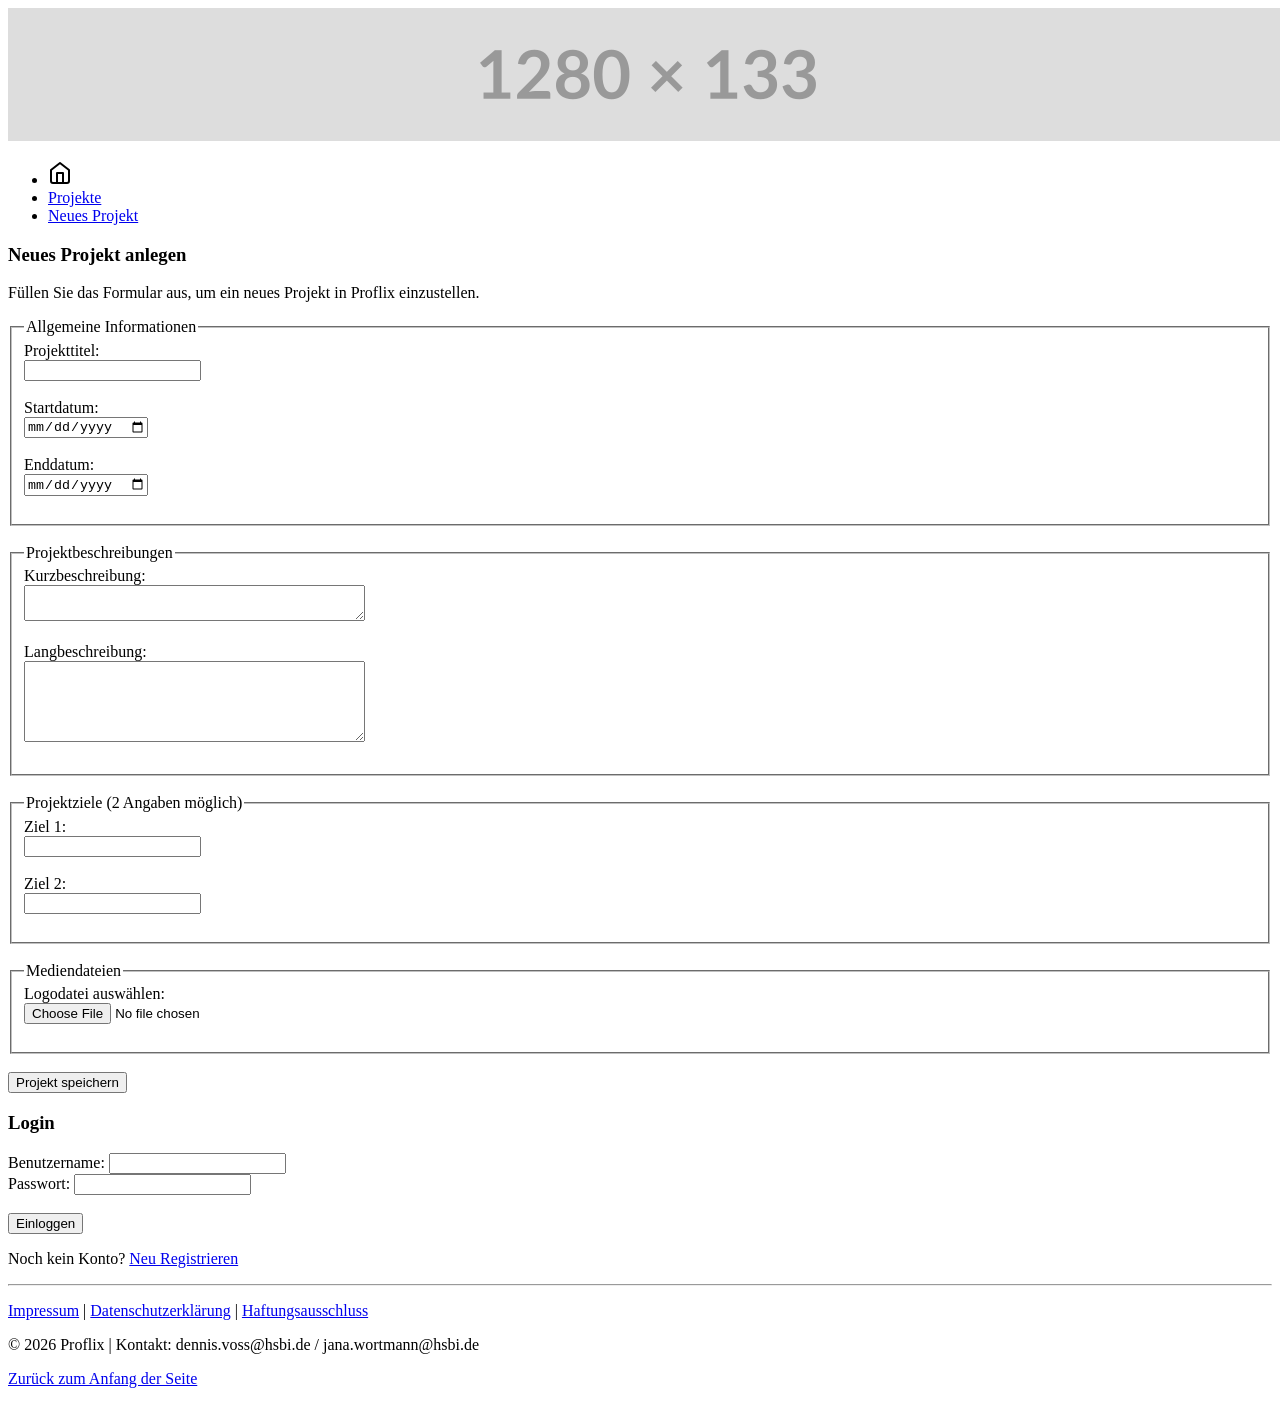
==== public_html/neues_projekt.html @ 3b935fba "initial Git" ====
<!DOCTYPE html>

<html lang="de">
    
    <head>
        
        <meta charset="UTF-8">
        <meta name="viewport" content="width=device-width, initial-scale=1.0">
        <meta name="description" content="Hier wird ein neues Projekt erstellt">
        
        <title>Neues Projekt</title>
    </head>
    
    <body id="seitenanfang">
        
        <header>
            <picture>
                <source media="(min-width: 1920px)" srcset="header1920x200.png">
    
                <source media="(min-width: 1280px)" srcset="header1280x133.png">
    
                <source media="(min-width: 640px)" srcset="header640x67.png">
    
                <img src="header320x34.png" alt="header">
            </picture> 
        </header>

        <nav>
            
            <ul>
                
                <li>
                    
                    <a href="index.html">
                        
                        <img src="startseite.svg" alt="Startseite">
                        
                    </a>
                    
                </li>
                <li>
                    <a href="projekte.html">Projekte</a>
                </li>
                <li>
                    <a href="neues_projekt.html">Neues Projekt</a>
                </li>
            </ul>
        </nav>

        <section>
            <section>
                <h1>Neues Projekt anlegen</h1>
                <p>Füllen Sie das Formular aus, um ein neues Projekt in Proflix einzustellen.</p>

                <form action="ziel.html" method="POST">

                    <fieldset>
                        <legend>Allgemeine Informationen</legend>

                        <label for="titel">Projekttitel:</label><br>
                        <input type="text" id="titel" name="titel"><br><br>

                        <label for="start">Startdatum:</label><br>
                        <input type="date" id="start" name="start"><br><br>

                        <label for="ende">Enddatum:</label><br>
                        <input type="date" id="ende" name="ende"><br><br>
                    </fieldset>

                    <br>

                    <fieldset>
                        <legend>Projektbeschreibungen</legend>

                        <label for="kurz">Kurzbeschreibung:</label><br>
                        <textarea id="kurz" name="kurz" rows="2" cols="40"></textarea><br><br>

                        <label for="lang">Langbeschreibung:</label><br>
                        <textarea id="lang" name="lang" rows="5" cols="40"></textarea><br><br>
                    </fieldset>

                    <br>

                    <fieldset>
                        <legend>Projektziele (2 Angaben möglich)</legend>

                        <label for="ziel1">Ziel 1:</label><br>
                        <input type="text" id="ziel1" name="ziel1"><br><br>

                        <label for="ziel2">Ziel 2:</label><br>
                        <input type="text" id="ziel2" name="ziel2"><br><br>
                    </fieldset>

                    <br>

                    <fieldset>
                        <legend>Mediendateien</legend>

                        <label for="logo">Logodatei auswählen:</label><br>
                        <input type="file" id="logo" name="logo"><br><br>
                    </fieldset>

                    <br>

                    <input type="submit" value="Projekt speichern">
                </form>
            </section>
        </section>

        <footer>
            
            <section>
                
                <h3>Login</h3>
                
                <form action="ziel.html" method="POST">
                    
                    <label for="benutzername">Benutzername:</label>
                    
                    <input type="text" id="benutzername" name="benutzername">
                    <br>
                    
                    <label for="passwort">Passwort:</label>
                    <input type="password" id="passwort" name="passwort">
                    <br><br>
                    
                    <button type="submit">Einloggen</button>
                </form>
                
                <p>Noch kein Konto? <a href="registrieren.html">Neu Registrieren</a></p>
            </section>

            <hr> <section>
                <p>
                    <a href="impressum.html">Impressum</a> | 
                    <a href="datenschutz.html">Datenschutzerklärung</a> | 
                    <a href="haftungsausschluss.html">Haftungsausschluss</a>
                </p>
                
                <p>&copy; 2026 Proflix | Kontakt: dennis.voss@hsbi.de / jana.wortmann@hsbi.de</p>

                <p><a href="#seitenanfang">Zurück zum Anfang der Seite</a></p>
            </section>
            
        </footer>

    </body>
</html>
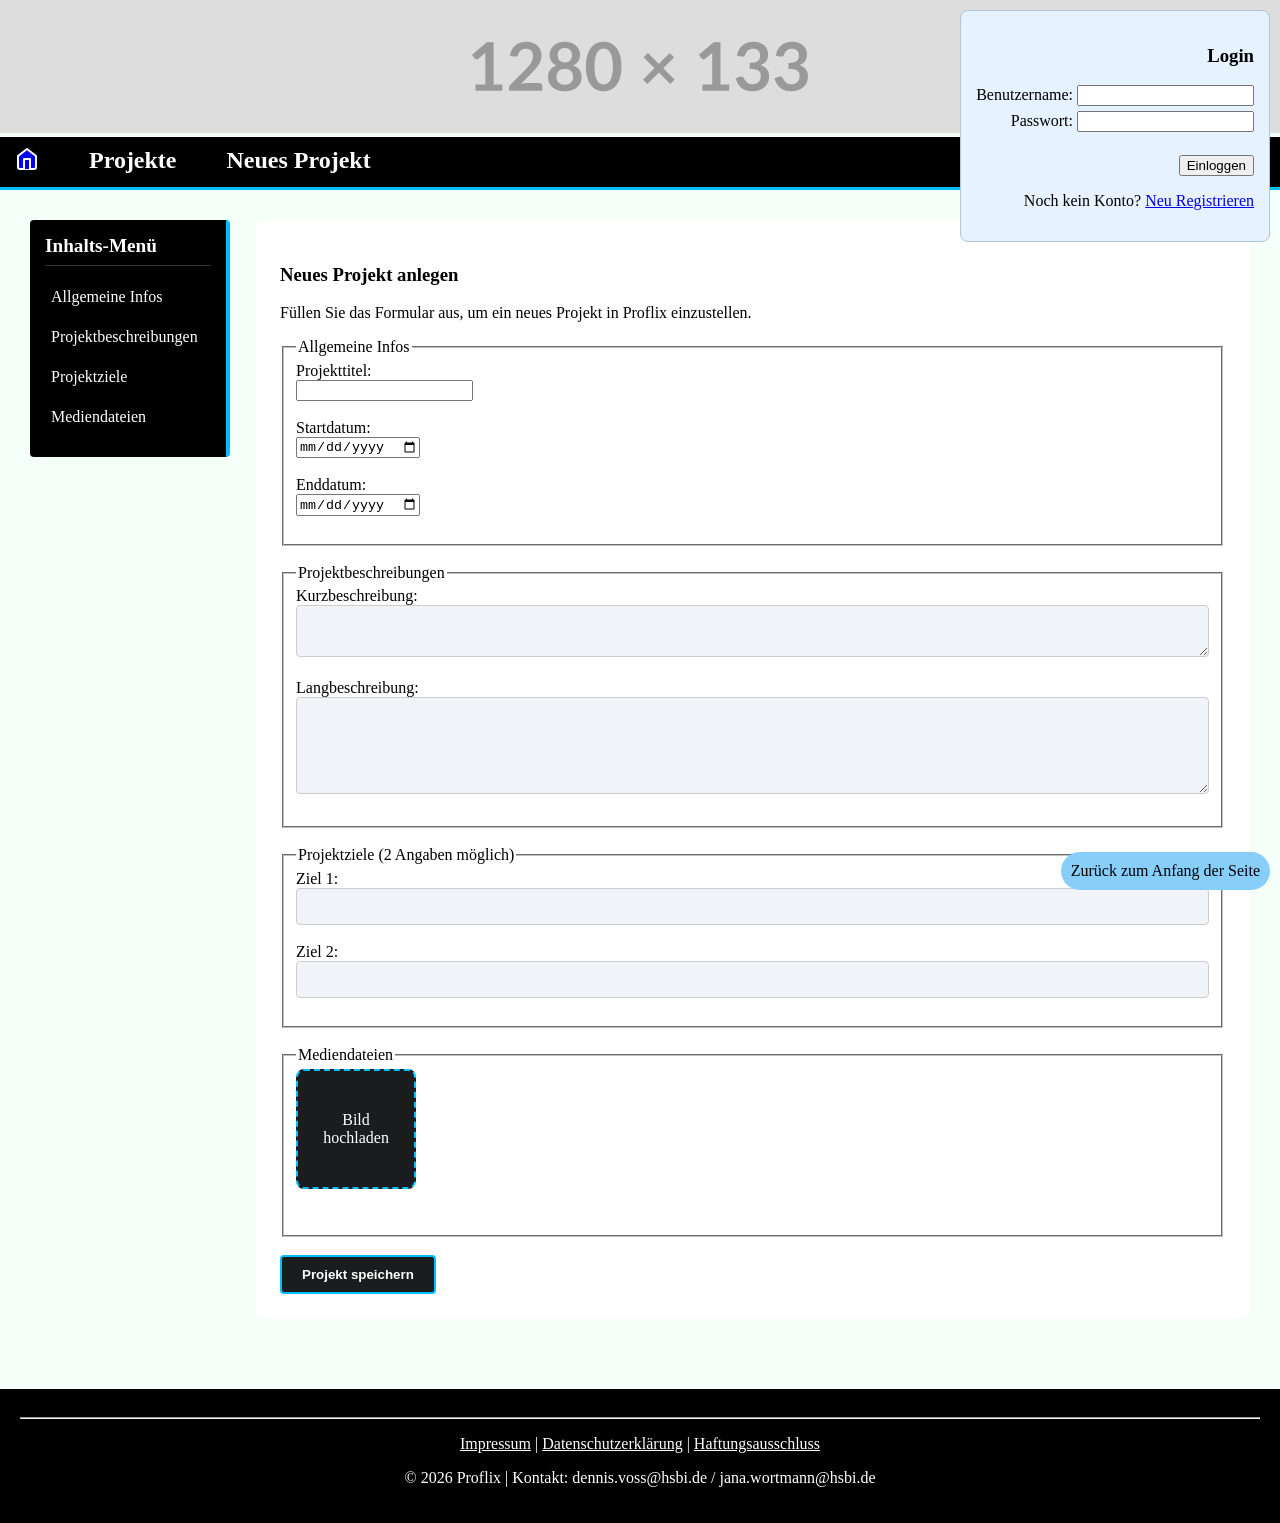
==== commit d24630f4: "Aufgabenblatt 5" ====
--- a/public_html/neues_projekt.html
+++ b/public_html/neues_projekt.html
@@ -9,6 +9,9 @@
         <meta name="description" content="Hier wird ein neues Projekt erstellt">
         
         <title>Neues Projekt</title>
+        <link rel="stylesheet" type="text/css" href="css\style.css">
+        <link rel="stylesheet" type="text/css" href="css\projektseite.css">
+        <link rel="stylesheet" type="text/css" href="css\neues_projekt.css">
     </head>
     
     <body id="seitenanfang">
@@ -23,6 +26,28 @@
     
                 <img src="header320x34.png" alt="header">
             </picture> 
+            
+            <section class="login-box">
+                
+                <h3>Login</h3>
+                
+                <form action="ziel.html" method="POST">
+                    
+                    <label for="benutzername">Benutzername:</label>
+                    
+                    <input type="text" id="benutzername" name="benutzername">
+                    <br>
+                    
+                    <label for="passwort">Passwort:</label>
+                    <input type="password" id="passwort" name="passwort">
+                    <br><br>
+                    
+                    <button type="submit">Einloggen</button>
+                </form>
+                
+                <p>Noch kein Konto? <a href="registrieren.html">Neu Registrieren</a></p>
+            </section>
+            
         </header>
 
         <nav>
@@ -47,15 +72,26 @@
             </ul>
         </nav>
 
-        <section>
-            <section>
+        <section class="projekt-detail-layout">
+
+            <section class="inhalts-menue">
+                <h2>Inhalts-Menü</h2>
+                <ul>
+                    <li><a href="#allgemein">Allgemeine Infos</a></li>
+                    <li><a href="#beschreibungen">Projektbeschreibungen</a></li>
+                    <li><a href="#ziele">Projektziele</a></li>
+                    <li><a href="#medien">Mediendateien</a></li>
+                </ul>
+            </section>
+
+            <section class="projekt-inhalt">
                 <h1>Neues Projekt anlegen</h1>
                 <p>Füllen Sie das Formular aus, um ein neues Projekt in Proflix einzustellen.</p>
 
                 <form action="ziel.html" method="POST">
-
-                    <fieldset>
-                        <legend>Allgemeine Informationen</legend>
+                    
+                    <fieldset id="allgemein">
+                        <legend>Allgemeine Infos</legend>
 
                         <label for="titel">Projekttitel:</label><br>
                         <input type="text" id="titel" name="titel"><br><br>
@@ -69,66 +105,48 @@
 
                     <br>
 
-                    <fieldset>
+                    <fieldset id="beschreibungen">
                         <legend>Projektbeschreibungen</legend>
 
                         <label for="kurz">Kurzbeschreibung:</label><br>
-                        <textarea id="kurz" name="kurz" rows="2" cols="40"></textarea><br><br>
+                        <textarea id="kurz" name="kurz" rows="2" class="full-width-input"></textarea><br><br>
 
                         <label for="lang">Langbeschreibung:</label><br>
-                        <textarea id="lang" name="lang" rows="5" cols="40"></textarea><br><br>
+                        <textarea id="lang" name="lang" rows="5" class="full-width-input"></textarea><br><br>
                     </fieldset>
 
                     <br>
 
-                    <fieldset>
+                    <fieldset id="ziele">
                         <legend>Projektziele (2 Angaben möglich)</legend>
 
                         <label for="ziel1">Ziel 1:</label><br>
-                        <input type="text" id="ziel1" name="ziel1"><br><br>
+                        <input type="text" id="ziel1" name="ziel1" class="full-width-input"><br><br>
 
                         <label for="ziel2">Ziel 2:</label><br>
-                        <input type="text" id="ziel2" name="ziel2"><br><br>
+                        <input type="text" id="ziel2" name="ziel2" class="full-width-input"><br><br>
                     </fieldset>
 
                     <br>
 
-                    <fieldset>
+                    <fieldset id="medien">
                         <legend>Mediendateien</legend>
 
-                        <label for="logo">Logodatei auswählen:</label><br>
+                        <label for="logo" class="bild-platzhalter">Bild hochladen</label><br>
                         <input type="file" id="logo" name="logo"><br><br>
                     </fieldset>
 
                     <br>
 
-                    <input type="submit" value="Projekt speichern">
+                    <input type="submit" value="Projekt speichern" class="speichern-button">
                 </form>
             </section>
+
         </section>
 
         <footer>
             
-            <section>
-                
-                <h3>Login</h3>
-                
-                <form action="ziel.html" method="POST">
-                    
-                    <label for="benutzername">Benutzername:</label>
-                    
-                    <input type="text" id="benutzername" name="benutzername">
-                    <br>
-                    
-                    <label for="passwort">Passwort:</label>
-                    <input type="password" id="passwort" name="passwort">
-                    <br><br>
-                    
-                    <button type="submit">Einloggen</button>
-                </form>
-                
-                <p>Noch kein Konto? <a href="registrieren.html">Neu Registrieren</a></p>
-            </section>
+            
 
             <hr> <section>
                 <p>
